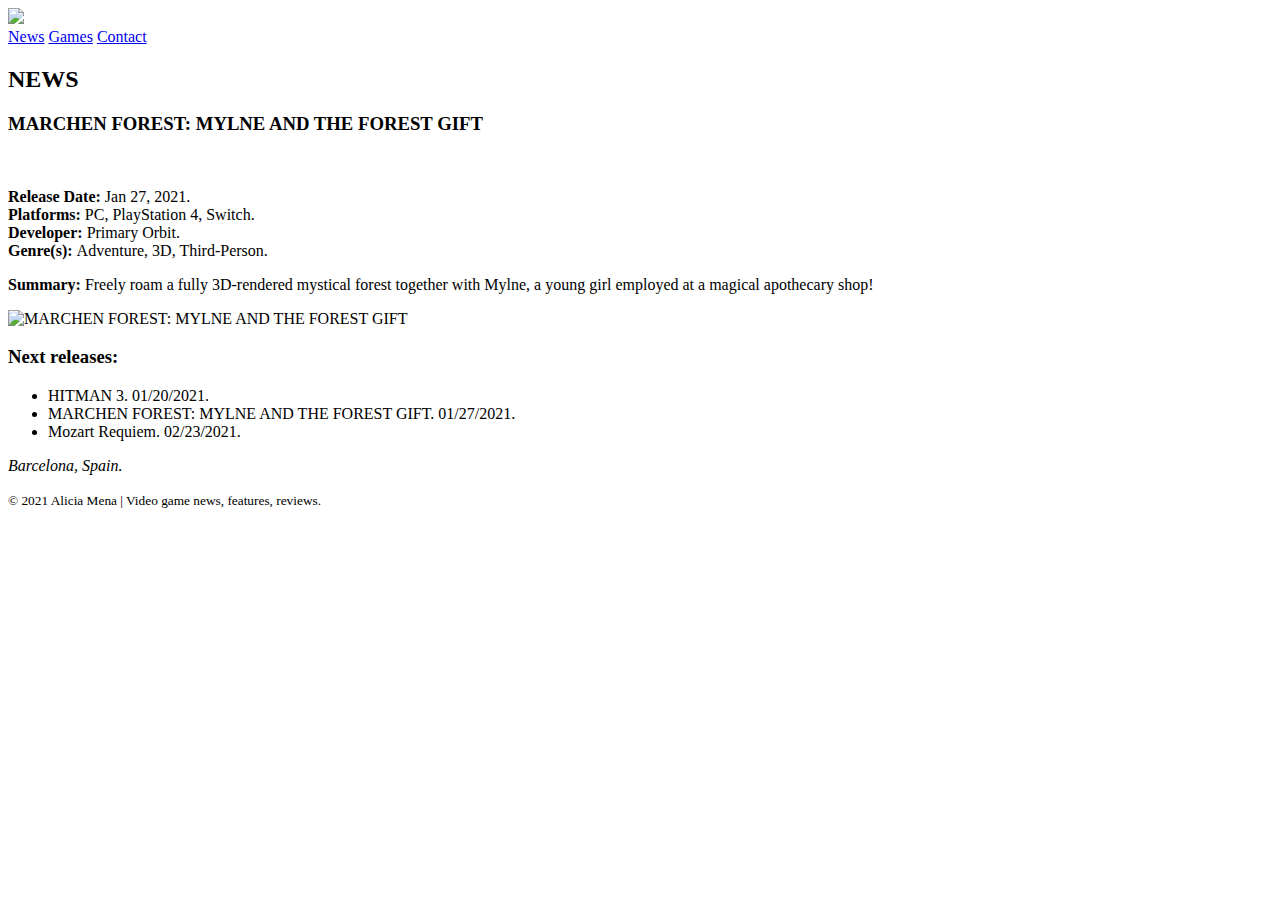
==== index.html @ edd7882c "Main" ====
<!DOCTYPE html>
<html lang="en">
<head>
    <title>SUZU GAME</title>
    <meta charset="utf-8">
    <meta name="viewport" content="width=device-width, initial-scale=1.0">
    <meta name="description" content="Practica documento HTML5">
    <meta name="keywords" content="games, videogames">
    <link rel="stylesheet" href="estilo.css">
    <link rel="icon" href="C:\Users\Alice\Desktop\web\images\iconlogo.png" type="image/png" sizes="16x16">
</head>
<body>
    <div class="header">
        <a href="index.html"><img class="mainlogo" src="file:///C:/Users/Alice/Desktop/web/images/logogrande.PNG" width="150"></a>
        <nav id="navigation">
            <a href="news.html"><span>News</span></a>
            <a href="games.html"><span>Games</span></a>
            <a href="contact.html"><span>Contact</span></a>
        </nav>
    </div>
    <div id="container">    
        <main>
            <section id="content">
                <h2 class="subtitle"><span>NEWS</span></h2>
                <article class="article">
                    <h3>
                        <b>MARCHEN FOREST: MYLNE AND THE FOREST GIFT</b>
                    </h3>
                    <br>
                    <p class="info">
                        <b>Release Date: </b>Jan 27, 2021.<br>
                        <b>Platforms: </b>PC, PlayStation 4, Switch.<br>
                        <b>Developer: </b>Primary Orbit.<br>
                        <b>Genre(s): </b>Adventure, 3D, Third-Person.<br>
                        <p id="descripcion"><b>Summary: </b>Freely roam a fully 3D-rendered mystical forest together with Mylne, a young girl employed at a magical apothecary shop!
                        </p>
                    </p>
                    <img src="https://encrypted-tbn0.gstatic.com/images?q=tbn:ANd9GcSzYmcbfi_L4WT4ON-GaWEHMpL45zaA0SXs1Q&usqp=CAU" width="150" alt="MARCHEN FOREST: MYLNE AND THE FOREST GIFT">                      
                </article>
            </section>
            <aside id="lateral">
                <article class="sidearticle">
                    <h3 class="titulo_side">Next releases:</h3>
                    <ul>
                        <li>HITMAN 3. 01/20/2021.</li>
                        <li>MARCHEN FOREST: MYLNE AND THE FOREST GIFT. 01/27/2021.</li>
                        <li>Mozart Requiem. 02/23/2021.</li>
                    </ul>
                </article>
            </aside>
        </main>
        <div class="clearfix"></div>
    </div>    
    <footer>
        <p><address id="address"><span>Barcelona, Spain.</span></address></p>
        <p><small id="info"><span>&copy; 2021 Alicia Mena  | Video game news, features, reviews.</span></small></p>
    </footer> 
</body>
</html>
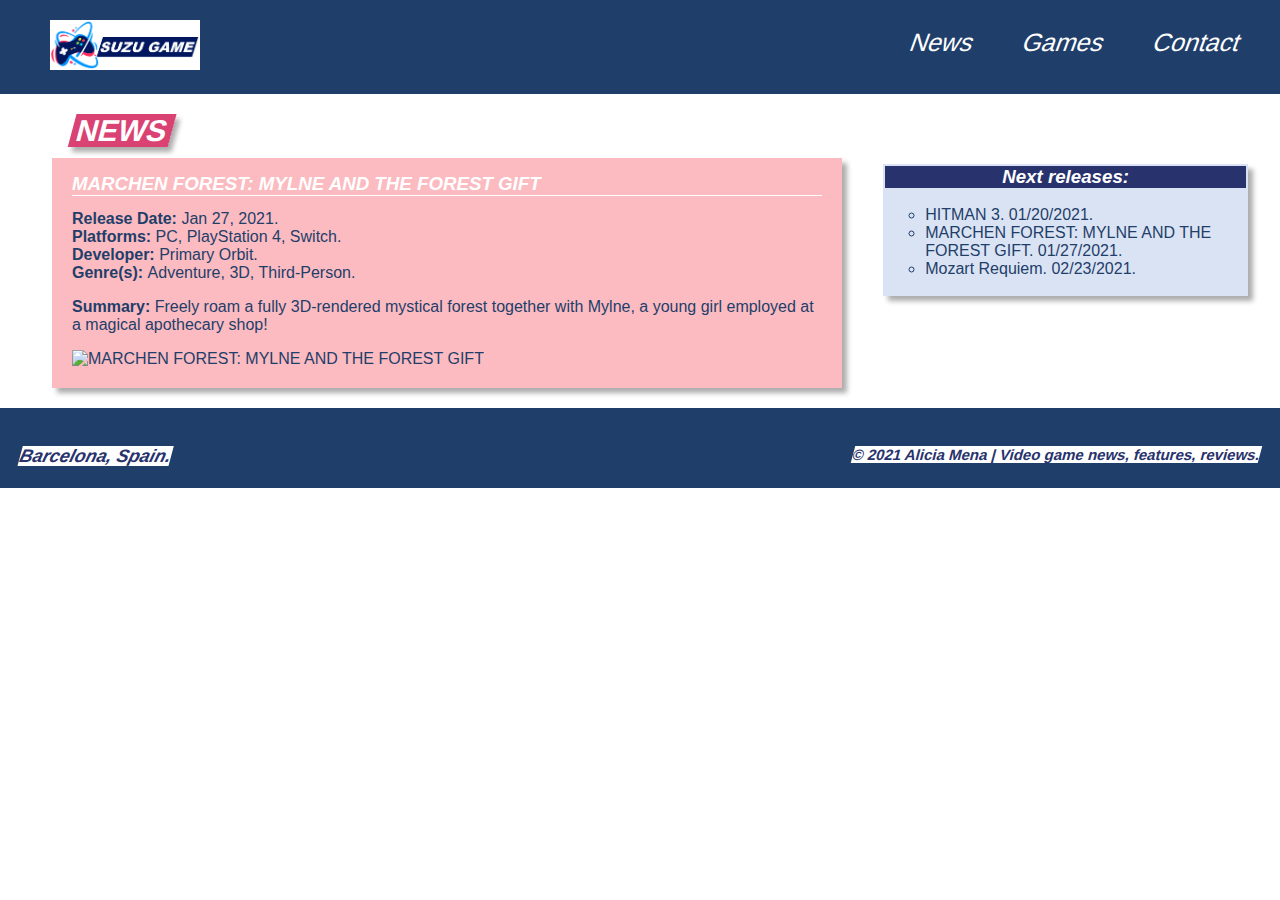
==== commit b28442c5: "Main" ====
--- a/index.html
+++ b/index.html
@@ -7,11 +7,11 @@
     <meta name="description" content="Practica documento HTML5">
     <meta name="keywords" content="games, videogames">
     <link rel="stylesheet" href="estilo.css">
-    <link rel="icon" href="C:\Users\Alice\Desktop\web\images\iconlogo.png" type="image/png" sizes="16x16">
+    <link rel="icon" href="images\iconlogo.png" type="image/png" sizes="16x16">
 </head>
 <body>
     <div class="header">
-        <a href="index.html"><img class="mainlogo" src="file:///C:/Users/Alice/Desktop/web/images/logogrande.PNG" width="150"></a>
+        <a href="index.html"><img class="mainlogo" src="images/logogrande.PNG" width="150"></a>
         <nav id="navigation">
             <a href="news.html"><span>News</span></a>
             <a href="games.html"><span>Games</span></a>
--- a/estilo.css
+++ b/estilo.css
@@ -0,0 +1,129 @@
+
+body{
+    margin: 0;
+    color: #1f3e6a;
+    background-color: #ffffff;
+    font-family: 'Trebuchet MS', 'Lucida Sans Unicode', 'Lucida Grande', 'Lucida Sans', Arial, sans-serif;
+}
+body a{
+    color: #28326d;
+}
+.clearfix{
+    clear:both;
+}
+.header{
+    background-color: #1f3e6a;
+    padding: 10px 10px;
+    overflow: hidden;
+}
+.header a{
+    color: #FFFFFF;
+    float: left;
+    text-align: center;
+    padding: 10px;
+    overflow: hidden;
+    font-size: 25px;
+    line-height: 25px;
+    margin-left: 30px;
+    font-family: Segoe UI Black, Helvetica;
+    text-decoration: none; 
+}
+.header a span:hover{
+    background-color: #da4273;
+    color: #1f3e6a;
+    padding-left: 5px;
+    padding-right: 5px;
+}
+#navigation{
+    float: right;
+    margin-top: 10px;
+    margin-right: 20px;
+    transform: skew(-20deg);
+}
+#container{
+    width: 95%;
+    margin: 0px auto;
+    box-align: center;
+}
+.subtitle{
+    transform:skew(-15deg);
+    margin-left: 20px;
+    margin-bottom: 10px;
+}
+.subtitle span{
+    background-color: #da4273;
+    font-family: 'Segoe UI', Helvetica;
+    color: #ffffff;
+    font-size: 30px;
+    padding-left: 5px;
+    padding-right: 5px;
+    box-shadow: #adadad 5px 5px 5px;
+    text-shadow: #adadad 5px 5px 5px inset;
+}
+section{
+    float: left;
+    width: 65%;
+    margin-left: 20px;
+}
+section article{
+    background-color: #fbbbc0;
+    padding: 20px;
+    margin-bottom: 20px;
+    box-shadow: #adadad 5px 5px 5px;
+}
+section h3{
+    font-family: 'Segoe UI', Helvetica;
+    color: #ffffff;
+    font-style: italic;
+    border-bottom: 1px solid white;
+    margin-top: -5px;
+    margin-bottom: -20px;  
+}
+ul{
+    list-style-type: circle;
+    margin-right: 20px;
+    margin-left: 0px;
+}
+aside {
+    margin-top: 70px;
+    margin-right: 0px;
+    margin-bottom: 20px;
+    float: right;
+    width: 30%;
+
+    overflow-wrap: break-word;
+}
+aside article{
+    margin-bottom: 20px;
+    background-color: #dae3f3;
+    margin-bottom: 20px;
+    box-shadow: #adadad 5px 5px 5px;
+    padding: 2px;
+}
+aside h3{
+    text-align: center;
+    background-color: #28326d;
+    color: #ffffff;
+    margin-top: 0px;
+    font-family: 'Segoe UI', Helvetica;
+    font-style: italic;      
+}
+footer{
+    background-color: #1f3e6a;
+    color: #28326d;
+    padding: 20px;
+    height: 40px;
+    font-weight: bold;
+    font-size: 18px;
+}
+footer #address{
+    float: left;
+    transform:skew(-15deg);
+}
+footer #info{
+    float: right;
+    transform:skew(-15deg);
+}
+footer span{
+    background-color: #ffffff;
+}
